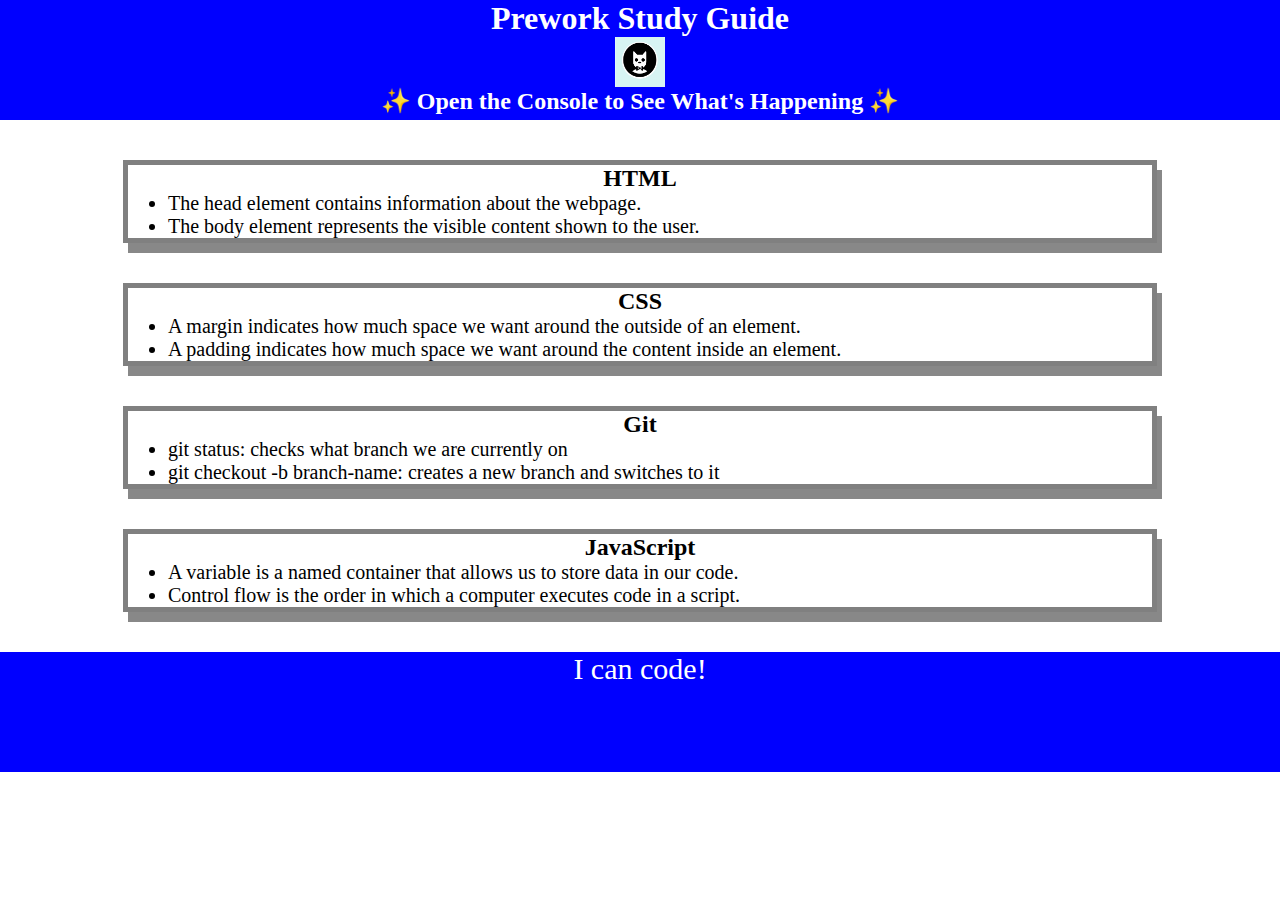
==== index.html @ 65f260ff "updated README file" ====
<!DOCTYPE html>
<html lang="en">
  <head>
    <meta charset="UTF-8" />
    <meta http-equiv="X-UA-Compatible" content="IE=edge" />
    <meta name="viewport" content="width=device-width, initial-scale=1.0" />
    <link rel="stylesheet" href="./assets/style.css">
    <title>Prework Study Guide</title>
  </head>
  <body>
    <header id="top">
      <h1>Prework Study Guide</h1>
      <img src="./assets/bowtie-cat.png" alt="Profile image of cat wearing a bow tie." />
      <h2>✨ Open the Console to See What's Happening ✨</h2>
    </header>
    <main>
      <section class="card" id="html-section">

        <h2>HTML</h2>
        <ul>
          <li>The head element contains information about the webpage.</li>
          <li>The body element represents the visible content shown to the user.</li>
        </ul>

      </section>

      <section class="card" id="css-section">
   
        <h2>CSS</h2>
     <ul>
      <li>A margin indicates how much space we want around the outside of an element.</li>
      <li>A padding indicates how much space we want around the content inside an element.</li>
     </ul>

      </section>
   
      <section class="card" id="git-section">
   
        <h2>Git</h2>
     <ul>
      <li>git status: checks what branch we are currently on</li>
      <li>git checkout -b branch-name: creates a new branch and switches to it</li>
     </ul>

      </section>
   
      <section class="card" id="javascript-section">
   
        <h2>JavaScript</h2>
     <ul>
      <li>A variable is a named container that allows us to store data in our code.</li>
      <li>Control flow is the order in which a computer executes code in a script.</li>
     </ul>

      </section> 
    </main>

    <footer>
      <p>I can code!</p>
    </footer>
    <script src="./assets/script.js"></script>
  </body>
</html>
---- assets/style.css ----
*{
       margin: 0;
       padding: 0;
   }

   header,
footer {
    width: 100%;
    height: 120px;
    background-color: blue;
    color: white;
}

h1,
h2 {
    text-align: center;
}

img {
    display: block;
    height: 50px;
    width: 50px;
    margin-left: auto;
    margin-right: auto;
}

ul {
    padding-left: 40px;
    font-size: 20px;
}

p {
    text-align: center;
    font-size: 30px;
  } 

  .card {
    width: 80%;
    margin: 40px auto;
    border: 5px solid #808080;
    box-shadow: 5px 10px #888888;
  }
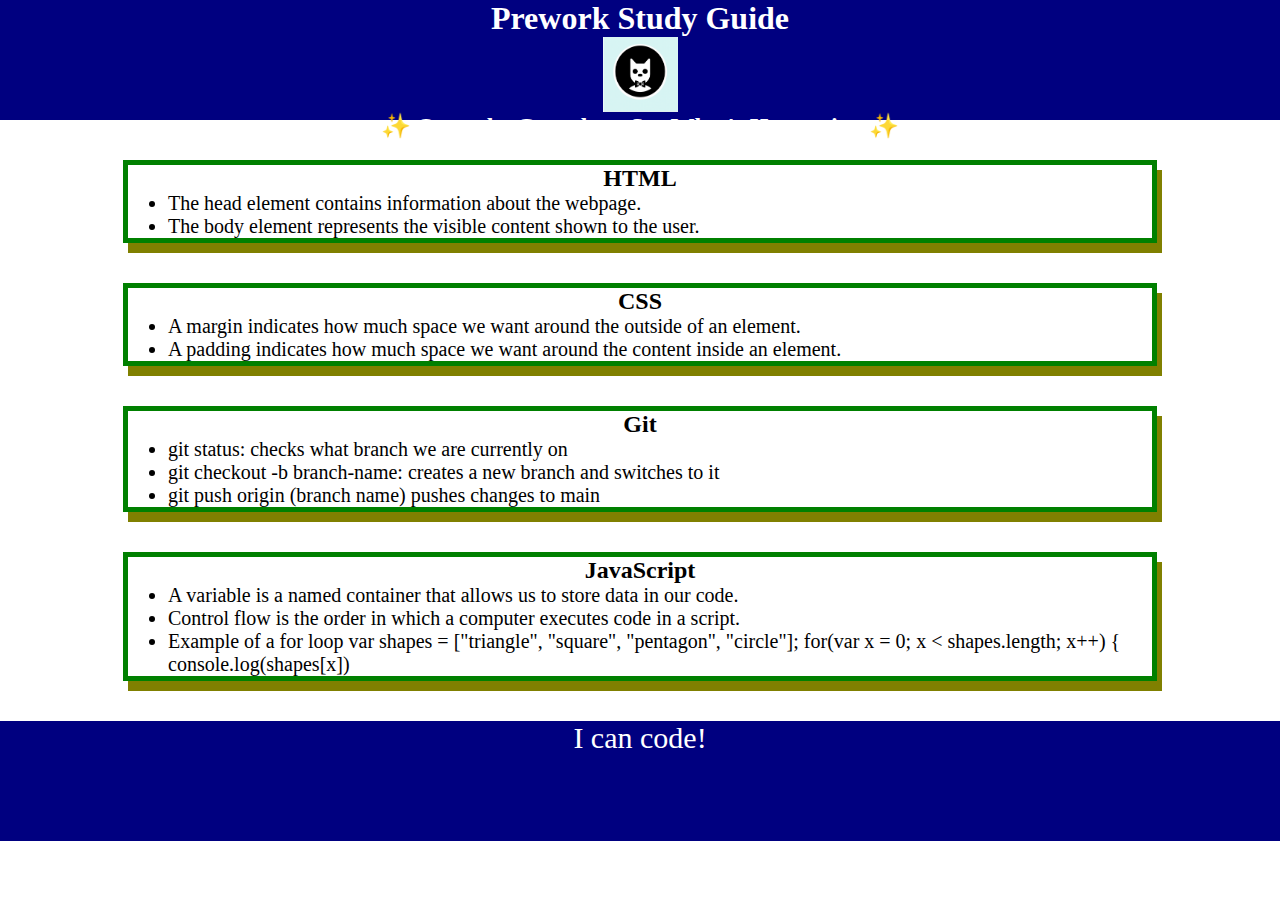
==== commit f17ebd6f: "added more in the study guide" ====
--- a/index.html
+++ b/index.html
@@ -40,6 +40,7 @@
      <ul>
       <li>git status: checks what branch we are currently on</li>
       <li>git checkout -b branch-name: creates a new branch and switches to it</li>
+      <li>git push origin (branch name) pushes changes to main</li>
      </ul>
 
       </section>
@@ -50,6 +51,10 @@
      <ul>
       <li>A variable is a named container that allows us to store data in our code.</li>
       <li>Control flow is the order in which a computer executes code in a script.</li>
+      <li>Example of a for loop 
+        var shapes = ["triangle", "square", "pentagon", "circle"];
+        for(var x = 0; x < shapes.length; x++) {
+         console.log(shapes[x])</li>
      </ul>
 
       </section> 
--- a/assets/style.css
+++ b/assets/style.css
@@ -7,7 +7,7 @@
 footer {
     width: 100%;
     height: 120px;
-    background-color: blue;
+    background-color: NAVY;
     color: white;
 }
 
@@ -18,8 +18,8 @@
 
 img {
     display: block;
-    height: 50px;
-    width: 50px;
+    height: 75px;
+    width: 75px;
     margin-left: auto;
     margin-right: auto;
 }
@@ -37,6 +37,6 @@
   .card {
     width: 80%;
     margin: 40px auto;
-    border: 5px solid #808080;
-    box-shadow: 5px 10px #888888;
+    border: 5px solid #008000;
+    box-shadow: 5px 10px #808000;
   }